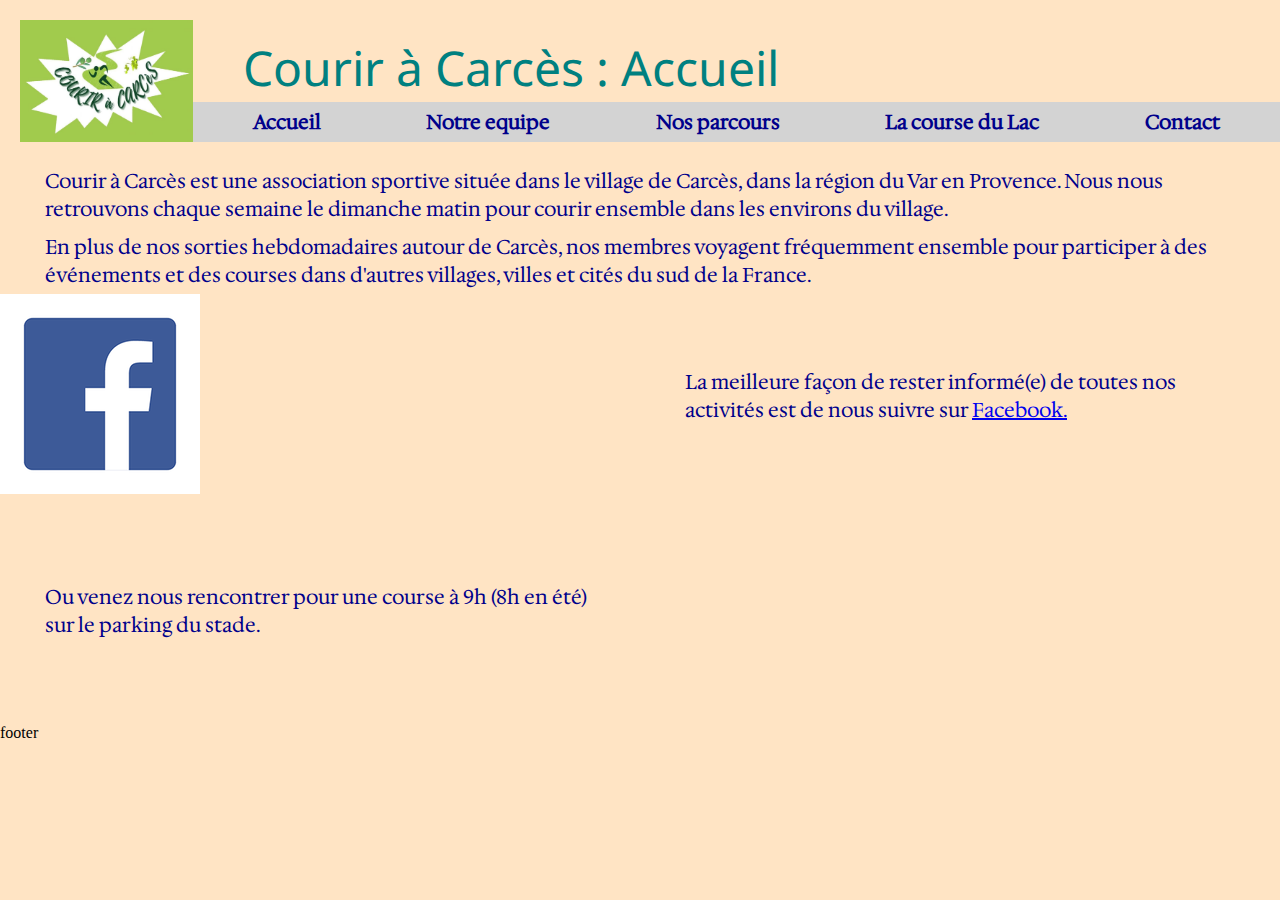
==== index.html @ 7ba7db42 "first commit" ====
<!DOCTYPE html>
<html lang="fr">
    <head>
        <title>Courir à Carcès</title>
        <meta charset="utf-8">
        <link href="css/reset.css" type="text/css" rel="stylesheet">
        <link href="css/global.css" type="text/css" rel="stylesheet">
        <link href="css/header.css" type="text/css" rel="stylesheet">
    </head>
    <body>

        <header>
            <div class="logo">
               <img src="./images/logo_2.jpeg" alt="Courir à Carcès logo"> 
            </div>
            <div class="title_and_nav">
                <h1>Courir à Carcès : Accueil</h1> 
                
                <nav>
                    <ul>
                        <li><a href="index.html">Accueil</a></li>
                        <li><a href="notre_equipe.html">Notre equipe</a></li>
                        <li><a href="nos_parcours.html">Nos parcours</a></li>
                        <li><a href="la_course_du_lac.html">La course du Lac</a></li>
                        <li><a href="contact.html">Contact</a></li>
                    </ul>
                </nav>
            </div>
        </header>


        <main>
            <section class="section_one">
                <p>Courir à Carcès est une association sportive située dans le village de Carcès, dans la région du Var en Provence. Nous nous retrouvons chaque semaine le dimanche matin pour courir ensemble dans les environs du village.</p> 
                
                <p>En plus de nos sorties hebdomadaires autour de Carcès, nos membres voyagent fréquemment ensemble pour participer à des événements et des courses dans d'autres villages, villes et cités du sud de la France.</p>
            </section>

            <section class="section_two">
                <div class="fb_logo">
                    <a href="https://www.facebook.com/groups/553526858394681" target="_blank">
                        <img src="./images/facebook_logo_resized.png" alt="Facebook logo">
                    </a>
                </div>
        
                <div>
                    <p>
                        La meilleure façon de rester informé(e) de toutes nos activités est de nous suivre sur <a href="https://www.facebook.com/groups/553526858394681" target="_blank">Facebook.</a></p>
                </div>
                
                <div>
                    <p>Ou venez nous rencontrer pour une course à 9h (8h en été) sur le parking du stade.</p>
                </div>
                <div class="google_map">
                    <iframe src="https://www.google.com/maps/embed?pb=!1m18!1m12!1m3!1d11580.258489035872!2d6.1845218!3d43.480121749999995!2m3!1f0!2f0!3f0!3m2!1i1024!2i768!4f13.1!3m3!1m2!1s0x12c95bfd7c7bcf33%3A0xe9683e970d322ff2!2sStade%20Michel%20Sim%C3%A9on!5e0!3m2!1sen!2sfr!4v1706024032741!5m2!1sen!2sfr" width="300" height="225" style="border:0;" allowfullscreen="" loading="lazy" referrerpolicy="no-referrer-when-downgrade"></iframe>
                </div>
            </section>
            
                
        </main>

            <footer>
                footer
            </footer>
                
            </body>
            </html>
---- css/global.css ----
body {
    background-color: bisque;
}

@font-face {
    font-family: NotoSans;
    src: url(../fonts/notosans.ttf) format('truetype');
    font-display: swap;
}

@font-face {
    font-family: Hedvig;
    src: url(../fonts/hedvig.ttf) format('truetype');
    font-display: swap;
}

p {
    font-family: Hedvig;
    font-size: 1.25em;
    color: darkblue;
    line-height: 1.4em;
    padding: 5px 45px;
}

.section_two {
    display: flex;
    flex-wrap: wrap;
    flex-direction: row;
    justify-content: center;
    align-items: center;
}

.section_two div {
    width: 50%;
}
---- css/header.css ----
/* parent box */
header {
    display: flex;
    flex-direction: row;
    align-items: flex-end;
    padding: 20px 0 20px 20px;
}

.logo {
    width: 200px;
    height: auto;
    display: flex;
}
.title_and_nav {
    width: 100%;
}
.title_and_nav h1 {
    font-family: 'NotoSans';
    font-size: 3em;
    color: teal;
    padding: 10px 10px 10px 50px; 
}

/* nav */
header nav {
    background-color: lightgray;
    padding: 0 50px;
}
header ul {
    list-style-type: none;
    display: flex;
    flex-direction: row;
    justify-content: space-between;
}
header li {
    padding: 10px;
}
header li:hover {
    background-color: lightcyan;
}

header li a {
    font-family: 'Hedvig';
    font-weight: bold;
    font-size: 1.25em;
    color: darkblue;
    text-decoration: none;
}

header li a:visited {
    color: darkorchid;
}
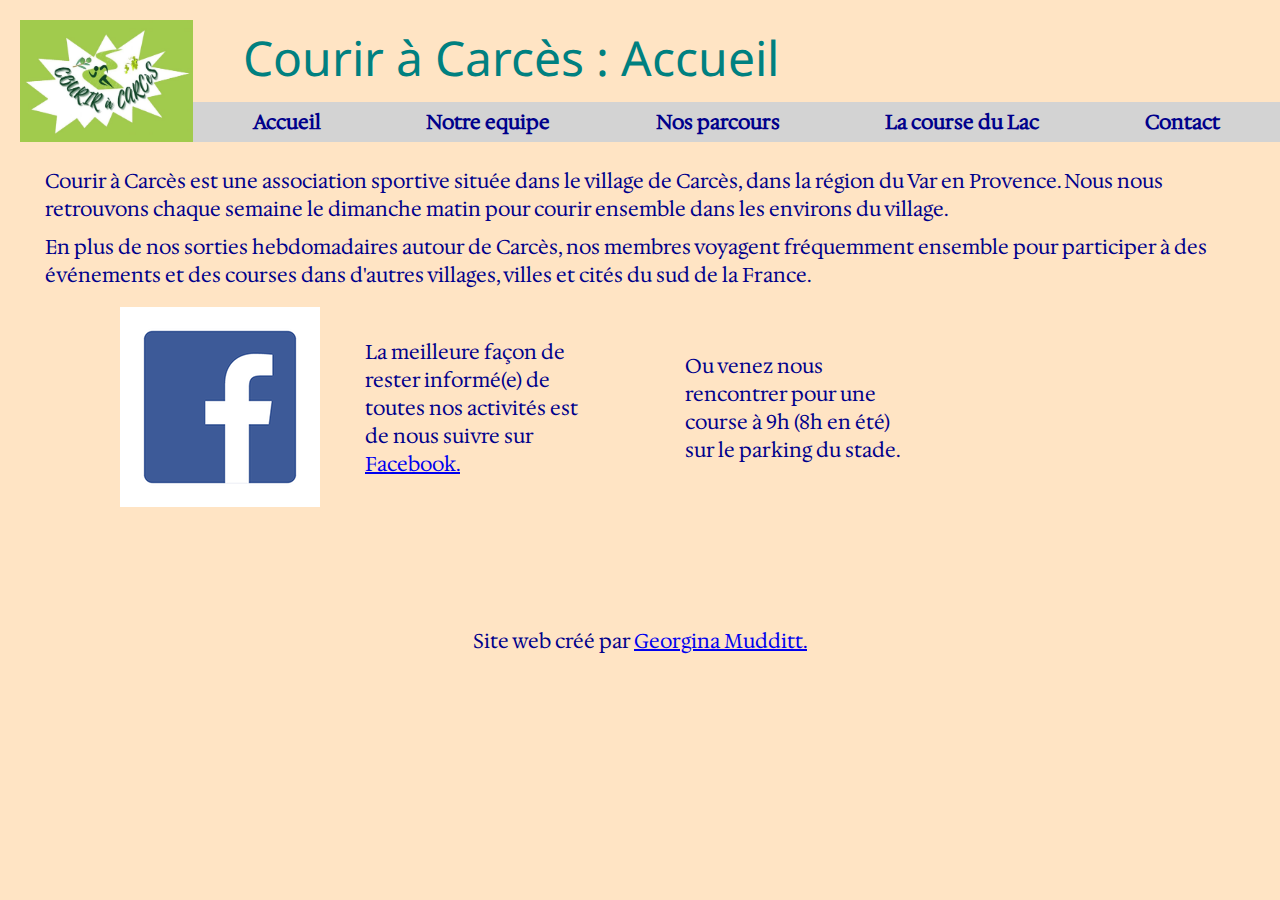
==== commit 21390dcb: "standardise header and footer on all pages" ====
--- a/index.html
+++ b/index.html
@@ -1,5 +1,6 @@
 <!DOCTYPE html>
 <html lang="fr">
+
     <head>
         <title>Courir à Carcès</title>
         <meta charset="utf-8">
@@ -7,15 +8,15 @@
         <link href="css/global.css" type="text/css" rel="stylesheet">
         <link href="css/header.css" type="text/css" rel="stylesheet">
     </head>
+
     <body>
-
         <header>
             <div class="logo">
                <img src="./images/logo_2.jpeg" alt="Courir à Carcès logo"> 
             </div>
             <div class="title_and_nav">
                 <h1>Courir à Carcès : Accueil</h1> 
-                
+
                 <nav>
                     <ul>
                         <li><a href="index.html">Accueil</a></li>
@@ -27,7 +28,6 @@
                 </nav>
             </div>
         </header>
-
 
         <main>
             <section class="section_one">
@@ -54,14 +54,12 @@
                 <div class="google_map">
                     <iframe src="https://www.google.com/maps/embed?pb=!1m18!1m12!1m3!1d11580.258489035872!2d6.1845218!3d43.480121749999995!2m3!1f0!2f0!3f0!3m2!1i1024!2i768!4f13.1!3m3!1m2!1s0x12c95bfd7c7bcf33%3A0xe9683e970d322ff2!2sStade%20Michel%20Sim%C3%A9on!5e0!3m2!1sen!2sfr!4v1706024032741!5m2!1sen!2sfr" width="300" height="225" style="border:0;" allowfullscreen="" loading="lazy" referrerpolicy="no-referrer-when-downgrade"></iframe>
                 </div>
-            </section>
-            
-                
+            </section>     
         </main>
 
-            <footer>
-                footer
-            </footer>
+        <footer>
+            <p>Site web créé par <a href="https://www.linkedin.com/in/georgina-mudditt/" target="_blank">Georgina Mudditt.</a></p>
+        </footer>
                 
             </body>
             </html>--- a/css/global.css
+++ b/css/global.css
@@ -31,5 +31,14 @@
 }
 
 .section_two div {
-    width: 50%;
+    width: 25%;
+}
+
+footer {
+    text-align: center;
+    padding-top: 100px;
+}
+
+.fb_logo {
+    text-align: end;
 }--- a/css/header.css
+++ b/css/header.css
@@ -19,7 +19,7 @@
     font-family: 'NotoSans';
     font-size: 3em;
     color: teal;
-    padding: 10px 10px 10px 50px; 
+    padding: 10px 10px 20px 50px; 
 }
 
 /* nav */
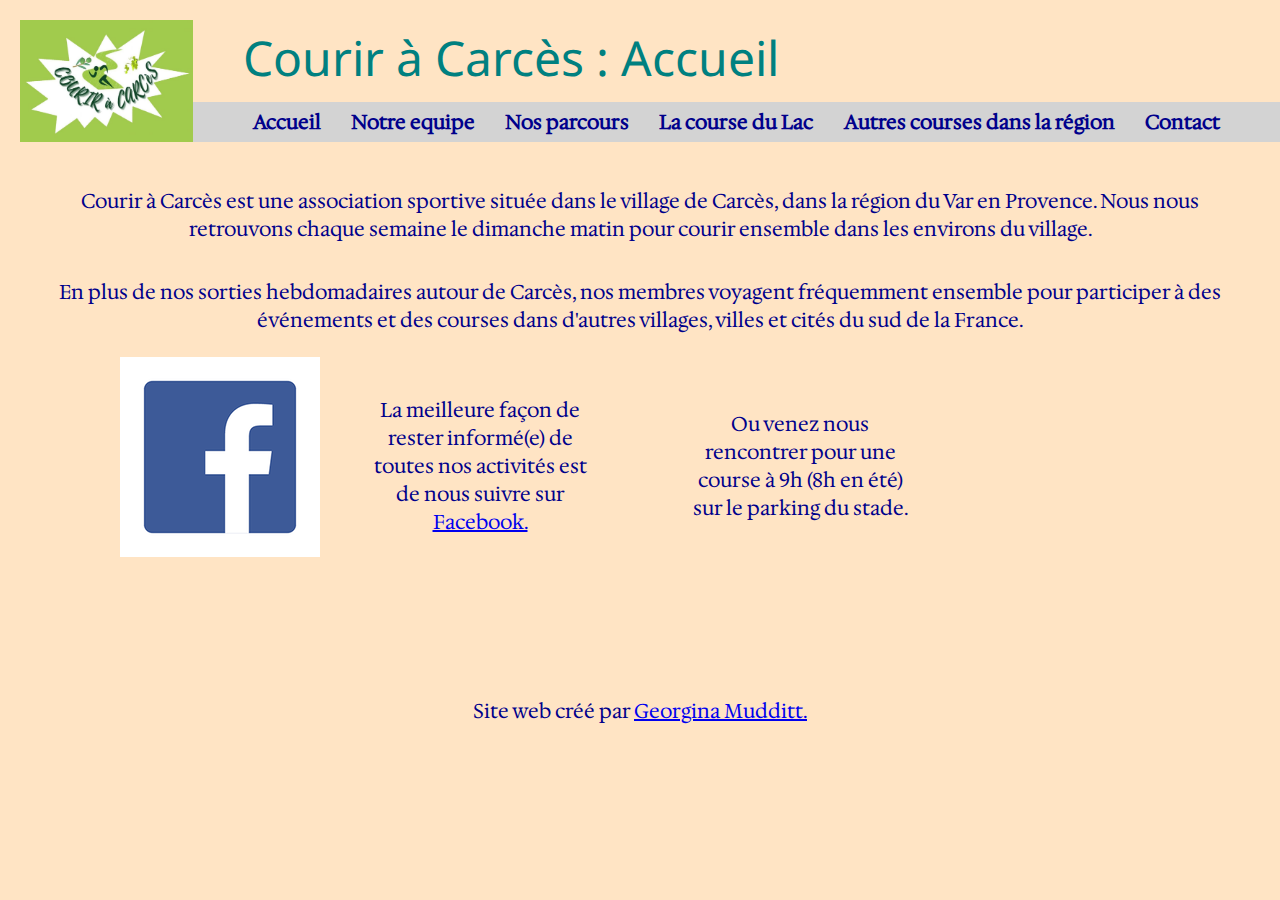
==== commit a783391f: "add page autres courses" ====
--- a/index.html
+++ b/index.html
@@ -23,6 +23,7 @@
                         <li><a href="notre_equipe.html">Notre equipe</a></li>
                         <li><a href="nos_parcours.html">Nos parcours</a></li>
                         <li><a href="la_course_du_lac.html">La course du Lac</a></li>
+                        <li><a href="#">Autres courses dans la région</a></li>
                         <li><a href="contact.html">Contact</a></li>
                     </ul>
                 </nav>
--- a/css/global.css
+++ b/css/global.css
@@ -18,8 +18,9 @@
     font-family: Hedvig;
     font-size: 1.25em;
     color: darkblue;
+    text-align: center;
     line-height: 1.4em;
-    padding: 5px 45px;
+    padding: 25px 45px 10px 45px;
 }
 
 .section_two {
@@ -34,6 +35,14 @@
     width: 25%;
 }
 
+.parcours_strava_maps {
+    display:flex;
+    flex-direction: row;
+    justify-content: center; 
+    justify-content: space-evenly;
+    padding: 50px 
+}
+
 footer {
     text-align: center;
     padding-top: 100px;
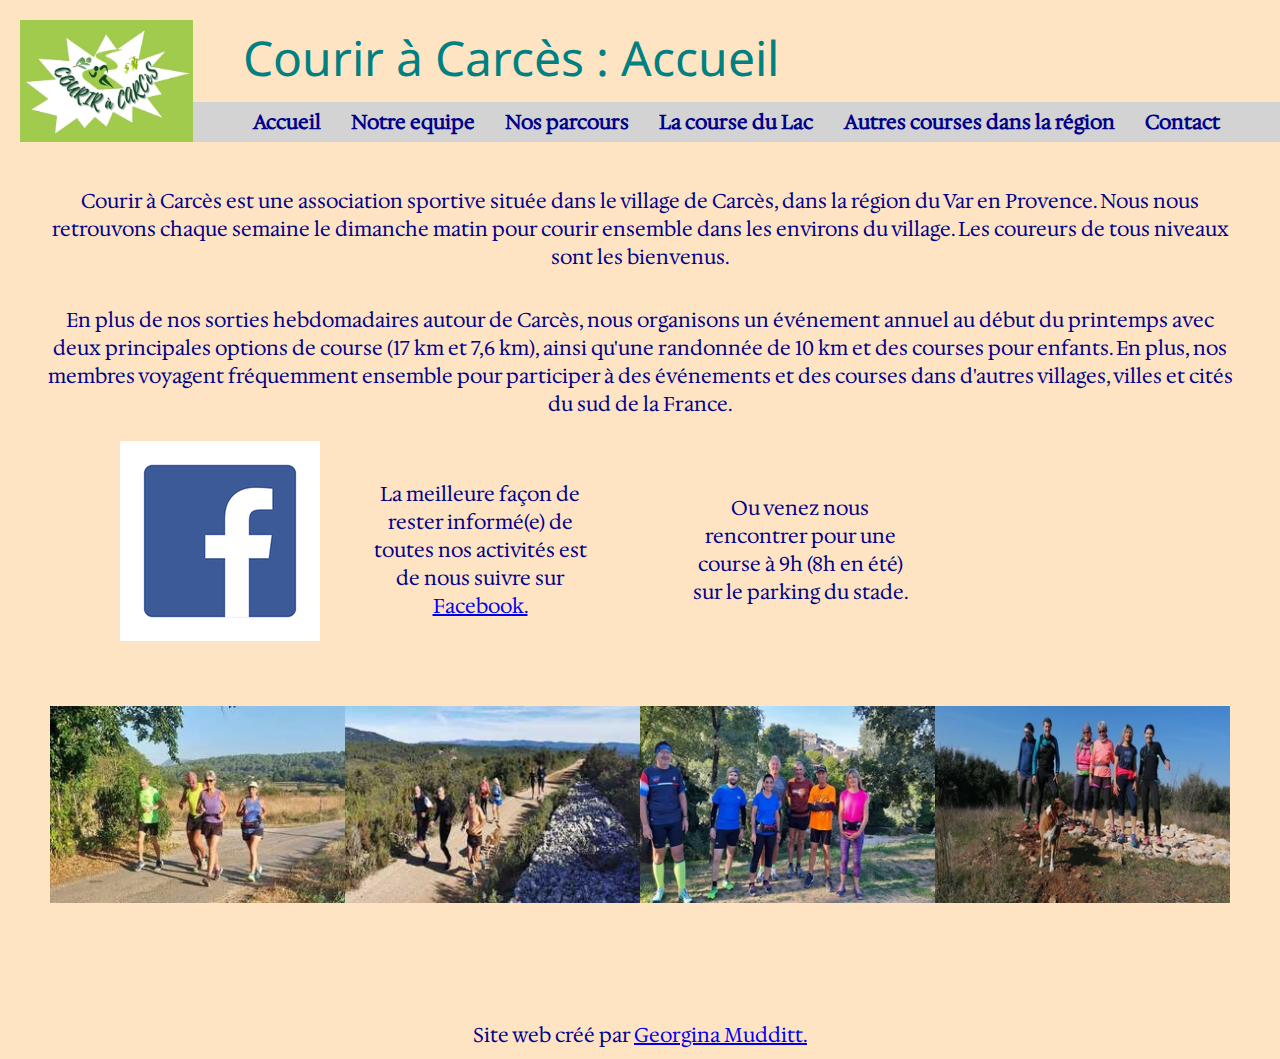
==== commit 4dc6775f: "add images and text to home page" ====
--- a/index.html
+++ b/index.html
@@ -32,9 +32,9 @@
 
         <main>
             <section class="section_one">
-                <p>Courir à Carcès est une association sportive située dans le village de Carcès, dans la région du Var en Provence. Nous nous retrouvons chaque semaine le dimanche matin pour courir ensemble dans les environs du village.</p> 
+                <p>Courir à Carcès est une association sportive située dans le village de Carcès, dans la région du Var en Provence. Nous nous retrouvons chaque semaine le dimanche matin pour courir ensemble dans les environs du village. Les coureurs de tous niveaux sont les bienvenus. </p> 
                 
-                <p>En plus de nos sorties hebdomadaires autour de Carcès, nos membres voyagent fréquemment ensemble pour participer à des événements et des courses dans d'autres villages, villes et cités du sud de la France.</p>
+                <p>En plus de nos sorties hebdomadaires autour de Carcès, nous organisons un événement annuel au début du printemps avec deux principales options de course (17 km et 7,6 km), ainsi qu'une randonnée de 10 km et des courses pour enfants. En plus, nos membres voyagent fréquemment ensemble pour participer à des événements et des courses dans d'autres villages, villes et cités du sud de la France.</p>
             </section>
 
             <section class="section_two">
@@ -55,7 +55,14 @@
                 <div class="google_map">
                     <iframe src="https://www.google.com/maps/embed?pb=!1m18!1m12!1m3!1d11580.258489035872!2d6.1845218!3d43.480121749999995!2m3!1f0!2f0!3f0!3m2!1i1024!2i768!4f13.1!3m3!1m2!1s0x12c95bfd7c7bcf33%3A0xe9683e970d322ff2!2sStade%20Michel%20Sim%C3%A9on!5e0!3m2!1sen!2sfr!4v1706024032741!5m2!1sen!2sfr" width="300" height="225" style="border:0;" allowfullscreen="" loading="lazy" referrerpolicy="no-referrer-when-downgrade"></iframe>
                 </div>
-            </section>     
+            </section> 
+
+            <section class="section_three">
+                <div><img src="images/Photo de groupe de course 1.jpg" alt="Photo de groupe de course 1"></div>
+                <div><img src="images/Photo de groupe de course 2.jpeg" alt="Photo de groupe de course 2"></div>
+                <div><img src="images/Photo de groupe de course 3.jpeg" alt="Photo de groupe de course 3"></div>
+                <div><img src="images/Photo de groupe de course 4.jpeg" alt="Photo de groupe de course 4"></div>
+            </section>   
         </main>
 
         <footer>
--- a/css/global.css
+++ b/css/global.css
@@ -35,6 +35,15 @@
     width: 25%;
 }
 
+.section_three {
+    display: flex;
+    flex-direction: row;
+    padding-top: 40px;
+    justify-content: center;
+    justify-content: space-evenly;
+    padding: 50px; 
+}
+
 .parcours_strava_maps {
     display:flex;
     flex-direction: row;
@@ -45,7 +54,7 @@
 
 footer {
     text-align: center;
-    padding-top: 100px;
+    padding-top: 40px;
 }
 
 .fb_logo {
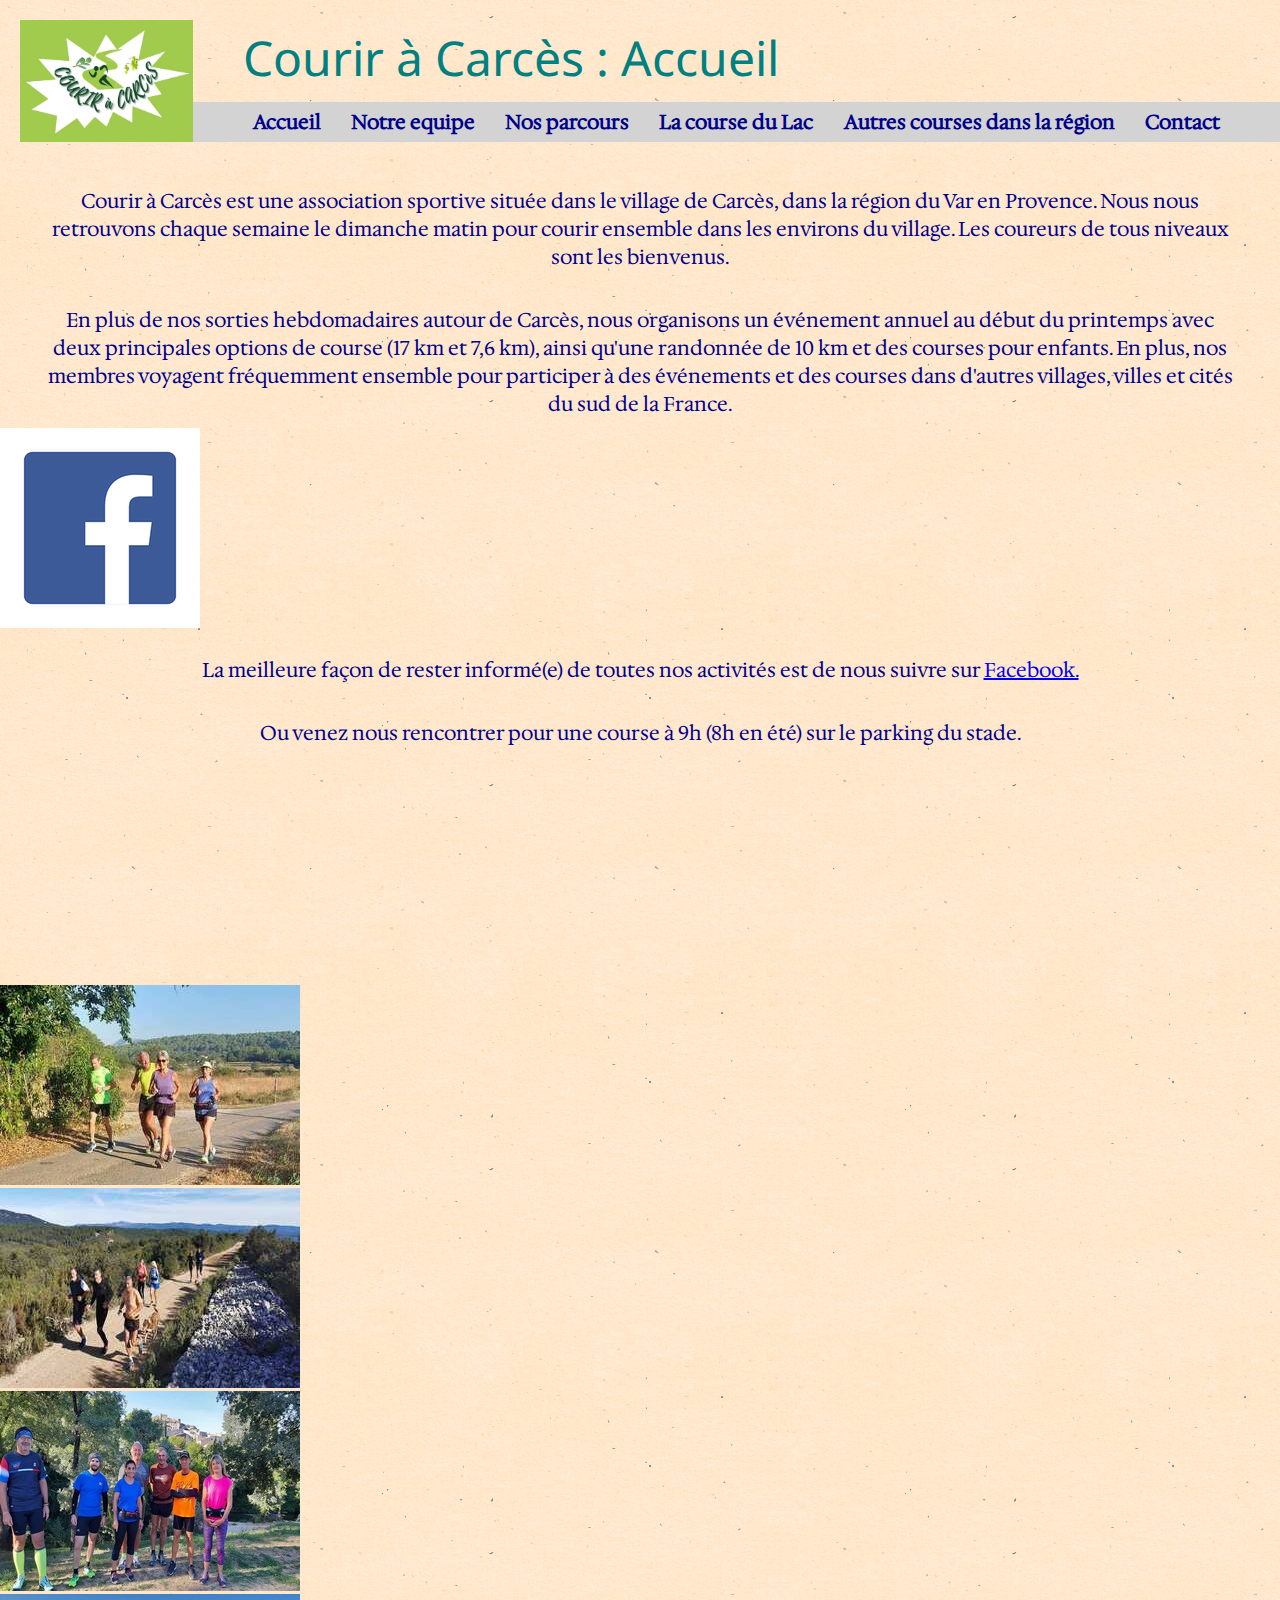
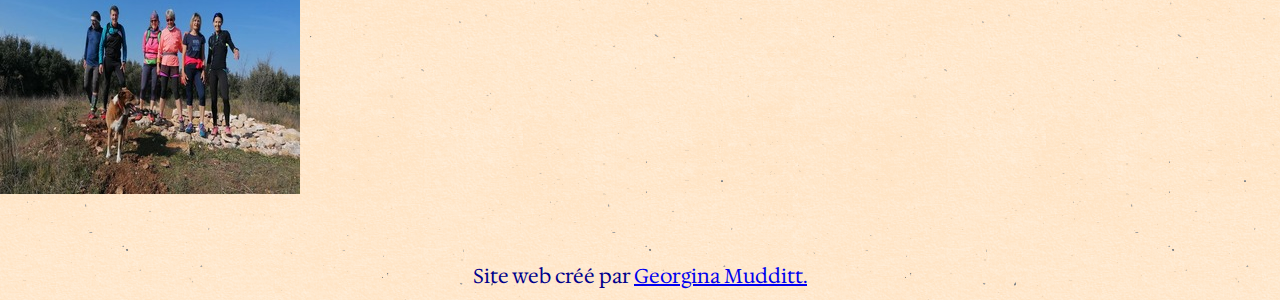
==== commit f828a202: "Rename accueil/index.html to index.html" ====
--- a/index.html
+++ b/index.html
@@ -4,15 +4,16 @@
     <head>
         <title>Courir à Carcès</title>
         <meta charset="utf-8">
-        <link href="css/reset.css" type="text/css" rel="stylesheet">
-        <link href="css/global.css" type="text/css" rel="stylesheet">
-        <link href="css/header.css" type="text/css" rel="stylesheet">
+        <link href="../css/reset.css" type="text/css" rel="stylesheet">
+        <link href="../css/global.css" type="text/css" rel="stylesheet">
+        <link href="../css/header.css" type="text/css" rel="stylesheet">
+        <link href="./accueil.css" type="text/css" rel="stylesheet">
     </head>
 
     <body>
         <header>
             <div class="logo">
-               <img src="./images/logo_2.jpeg" alt="Courir à Carcès logo"> 
+               <img src="../images/logo_2.jpeg" alt="Courir à Carcès logo"> 
             </div>
             <div class="title_and_nav">
                 <h1>Courir à Carcès : Accueil</h1> 
@@ -20,11 +21,11 @@
                 <nav>
                     <ul>
                         <li><a href="index.html">Accueil</a></li>
-                        <li><a href="notre_equipe.html">Notre equipe</a></li>
-                        <li><a href="nos_parcours.html">Nos parcours</a></li>
-                        <li><a href="la_course_du_lac.html">La course du Lac</a></li>
-                        <li><a href="#">Autres courses dans la région</a></li>
-                        <li><a href="contact.html">Contact</a></li>
+                        <li><a href="../notre_equipe/index.html">Notre equipe</a></li>
+                        <li><a href="../nos_parcours/index.html">Nos parcours</a></li>
+                        <li><a href="../la_course_du_lac/index.html">La course du Lac</a></li>
+                        <li><a href="../autres_courses/index.html">Autres courses dans la région</a></li>
+                        <li><a href="../contact/index.html">Contact</a></li>
                     </ul>
                 </nav>
             </div>
@@ -40,7 +41,7 @@
             <section class="section_two">
                 <div class="fb_logo">
                     <a href="https://www.facebook.com/groups/553526858394681" target="_blank">
-                        <img src="./images/facebook_logo_resized.png" alt="Facebook logo">
+                        <img src="../images/facebook_logo_resized.png" alt="Facebook logo">
                     </a>
                 </div>
         
@@ -58,10 +59,10 @@
             </section> 
 
             <section class="section_three">
-                <div><img src="images/Photo de groupe de course 1.jpg" alt="Photo de groupe de course 1"></div>
-                <div><img src="images/Photo de groupe de course 2.jpeg" alt="Photo de groupe de course 2"></div>
-                <div><img src="images/Photo de groupe de course 3.jpeg" alt="Photo de groupe de course 3"></div>
-                <div><img src="images/Photo de groupe de course 4.jpeg" alt="Photo de groupe de course 4"></div>
+                <div><img src="../images/Photo de groupe de course 1.jpg" alt="Photo de groupe de course 1"></div>
+                <div><img src="../images/Photo de groupe de course 2.jpeg" alt="Photo de groupe de course 2"></div>
+                <div><img src="../images/Photo de groupe de course 3.jpeg" alt="Photo de groupe de course 3"></div>
+                <div><img src="../images/Photo de groupe de course 4.jpeg" alt="Photo de groupe de course 4"></div>
             </section>   
         </main>
 
@@ -70,4 +71,4 @@
         </footer>
                 
             </body>
-            </html>+            </html>
--- a/css/global.css
+++ b/css/global.css
@@ -1,5 +1,6 @@
 body {
-    background-color: bisque;
+    background-color: #ffe4c4;
+    background-image: url("../images/background.png");
 }
 
 @font-face {
@@ -23,40 +24,8 @@
     padding: 25px 45px 10px 45px;
 }
 
-.section_two {
-    display: flex;
-    flex-wrap: wrap;
-    flex-direction: row;
-    justify-content: center;
-    align-items: center;
-}
-
-.section_two div {
-    width: 25%;
-}
-
-.section_three {
-    display: flex;
-    flex-direction: row;
-    padding-top: 40px;
-    justify-content: center;
-    justify-content: space-evenly;
-    padding: 50px; 
-}
-
-.parcours_strava_maps {
-    display:flex;
-    flex-direction: row;
-    justify-content: center; 
-    justify-content: space-evenly;
-    padding: 50px 
-}
-
 footer {
     text-align: center;
     padding-top: 40px;
 }
 
-.fb_logo {
-    text-align: end;
-}